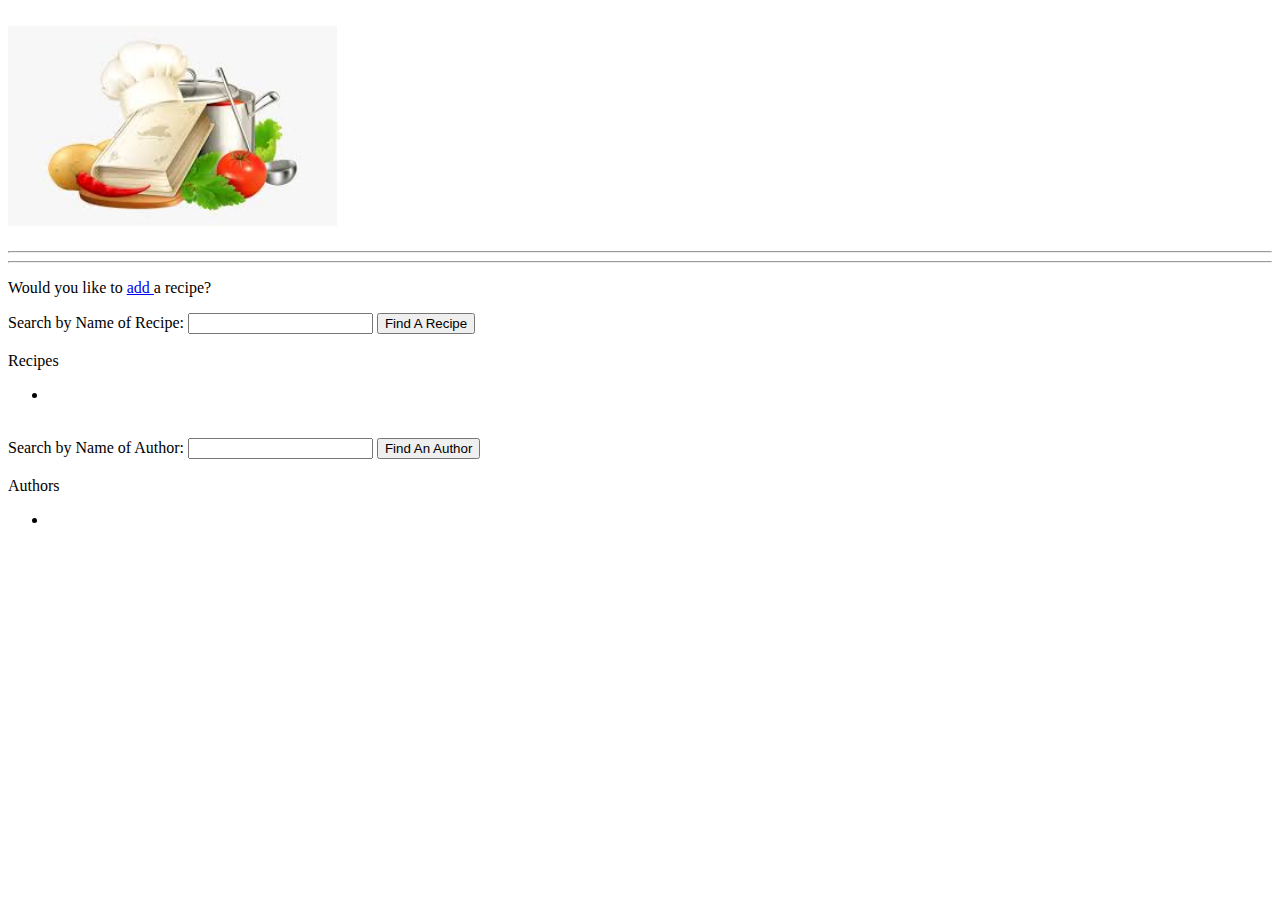
==== src/main/resources/templates/recipe/index.html @ e58c85ba "enable User Search feature" ====
<!DOCTYPE html>
<html lang="en" xmlns="http://www.w3.org/1999/xhtml" xmlns:th="http://www.thymeleaf.org/"
      xmlns:sec="https://www.thymeleaf.org/thymeleaf-extras-springsecurity3">
<head th:replace="fragments :: head"></head>
<body>
<div class="container">
<nav th:replace="fragments :: navigation"></nav><br />
<img src="../Images/cookbook1.jpg" alt="cooking utensils and bowls" height="200">
<br />
<h1 th:text="${title}"></h1>
<hr />
<tr>
    <td th:each="type : ${recipeTypes}"><a th:href="'/recipe/search/' + ${type}" th:text="${type} + ' | '"></a></td>
</tr>

<hr />

<p th:unless="${recipes} and ${recipes.size()}">Would you like to <a href="/recipe/add">add </a> a recipe?</p>

<form th:action="@{/recipe/search}" method="GET">
    <label th:for="byName">Search by Name of Recipe:</label>
    <input type="text" id="byName" th:name="byName" />
    <input type="submit" value="Find A Recipe" />
</form>
<br />

    <tr>
        <th>Recipes</th>
    </tr>
    <tr>
        <td th:each="recipe :  ${recipes}"> <ul class="index-list">
            <li><a th:href="'/recipe/indiv/' + ${recipe.id}" th:text="${recipe.name}"></a></li></ul></td>
    </tr>


    <br />

<form th:action="@{/recipe/findAuthor}" method="post">
    <label th:for="byUser">Search by Name of Author:</label>
    <input type="text" id="byUser" name="byUser" />
    <input type="submit" value="Find An Author" />
</form>
<br />

    <tr>
        <th>Authors</th>
    </tr>
    <tr>
        <td th:each="user : ${users}"> <ul class="index-list">
            <li><a th:href="'/recipe/user/indiv/' + ${user.id}" th:text="${user.name}"></a></li></ul></td>
    </tr>
</div>
</body>
</html>
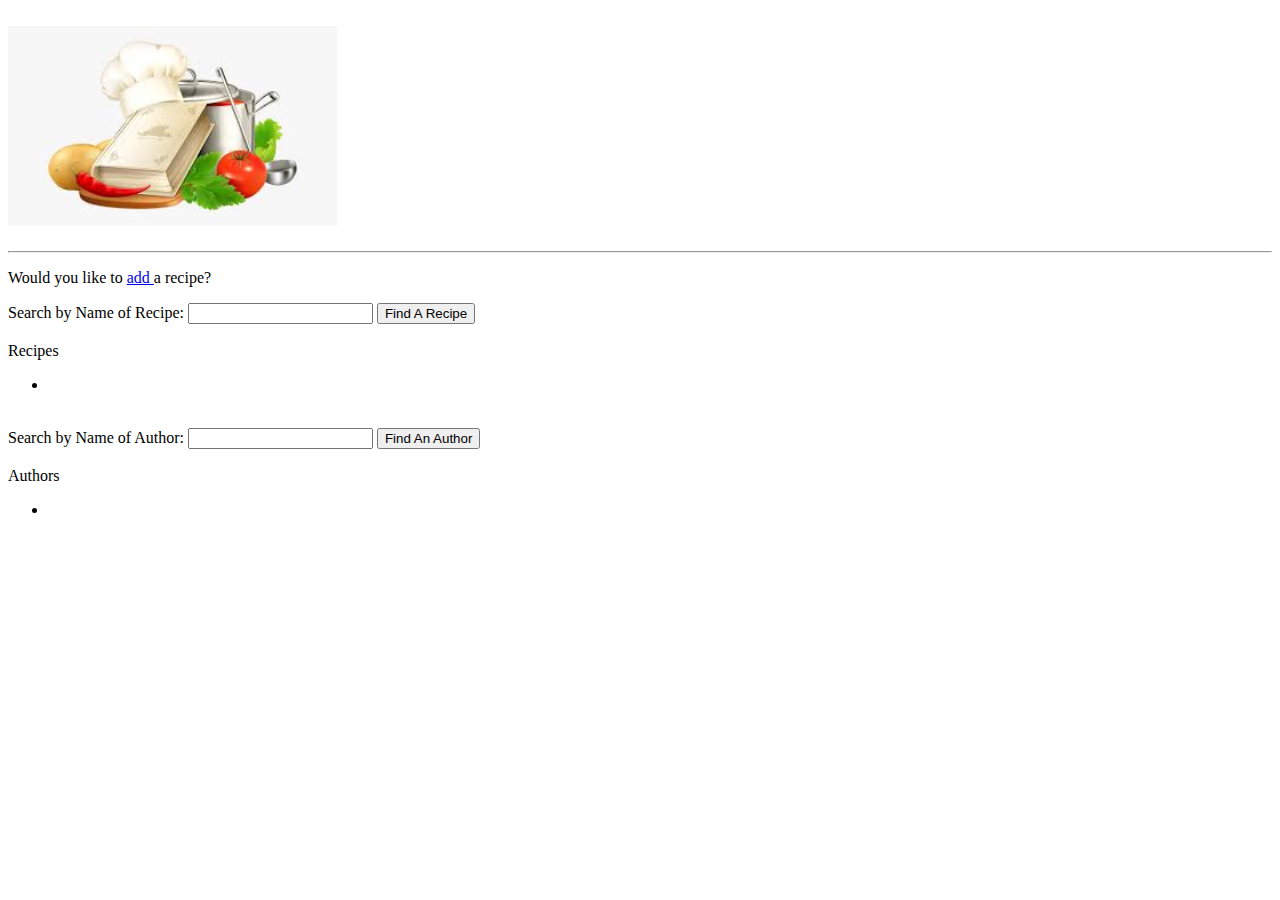
==== commit 158487e2: "removed old categoryType links on pages" ====
--- a/src/main/resources/templates/recipe/index.html
+++ b/src/main/resources/templates/recipe/index.html
@@ -5,19 +5,15 @@
 <body>
 <div class="container">
 <nav th:replace="fragments :: navigation"></nav><br />
-<img src="../Images/cookbook1.jpg" alt="cooking utensils and bowls" height="200">
+<img src="Images/cookbook1.jpg" alt="cooking utensils and bowls" height="200">
 <br />
 <h1 th:text="${title}"></h1>
-<hr />
-<tr>
-    <td th:each="type : ${recipeTypes}"><a th:href="'/recipe/search/' + ${type}" th:text="${type} + ' | '"></a></td>
-</tr>
 
 <hr />
 
 <p th:unless="${recipes} and ${recipes.size()}">Would you like to <a href="/recipe/add">add </a> a recipe?</p>
 
-<form th:action="@{/recipe/search}" method="GET">
+<form th:action="@{/recipe/search}" method="POST">
     <label th:for="byName">Search by Name of Recipe:</label>
     <input type="text" id="byName" th:name="byName" />
     <input type="submit" value="Find A Recipe" />
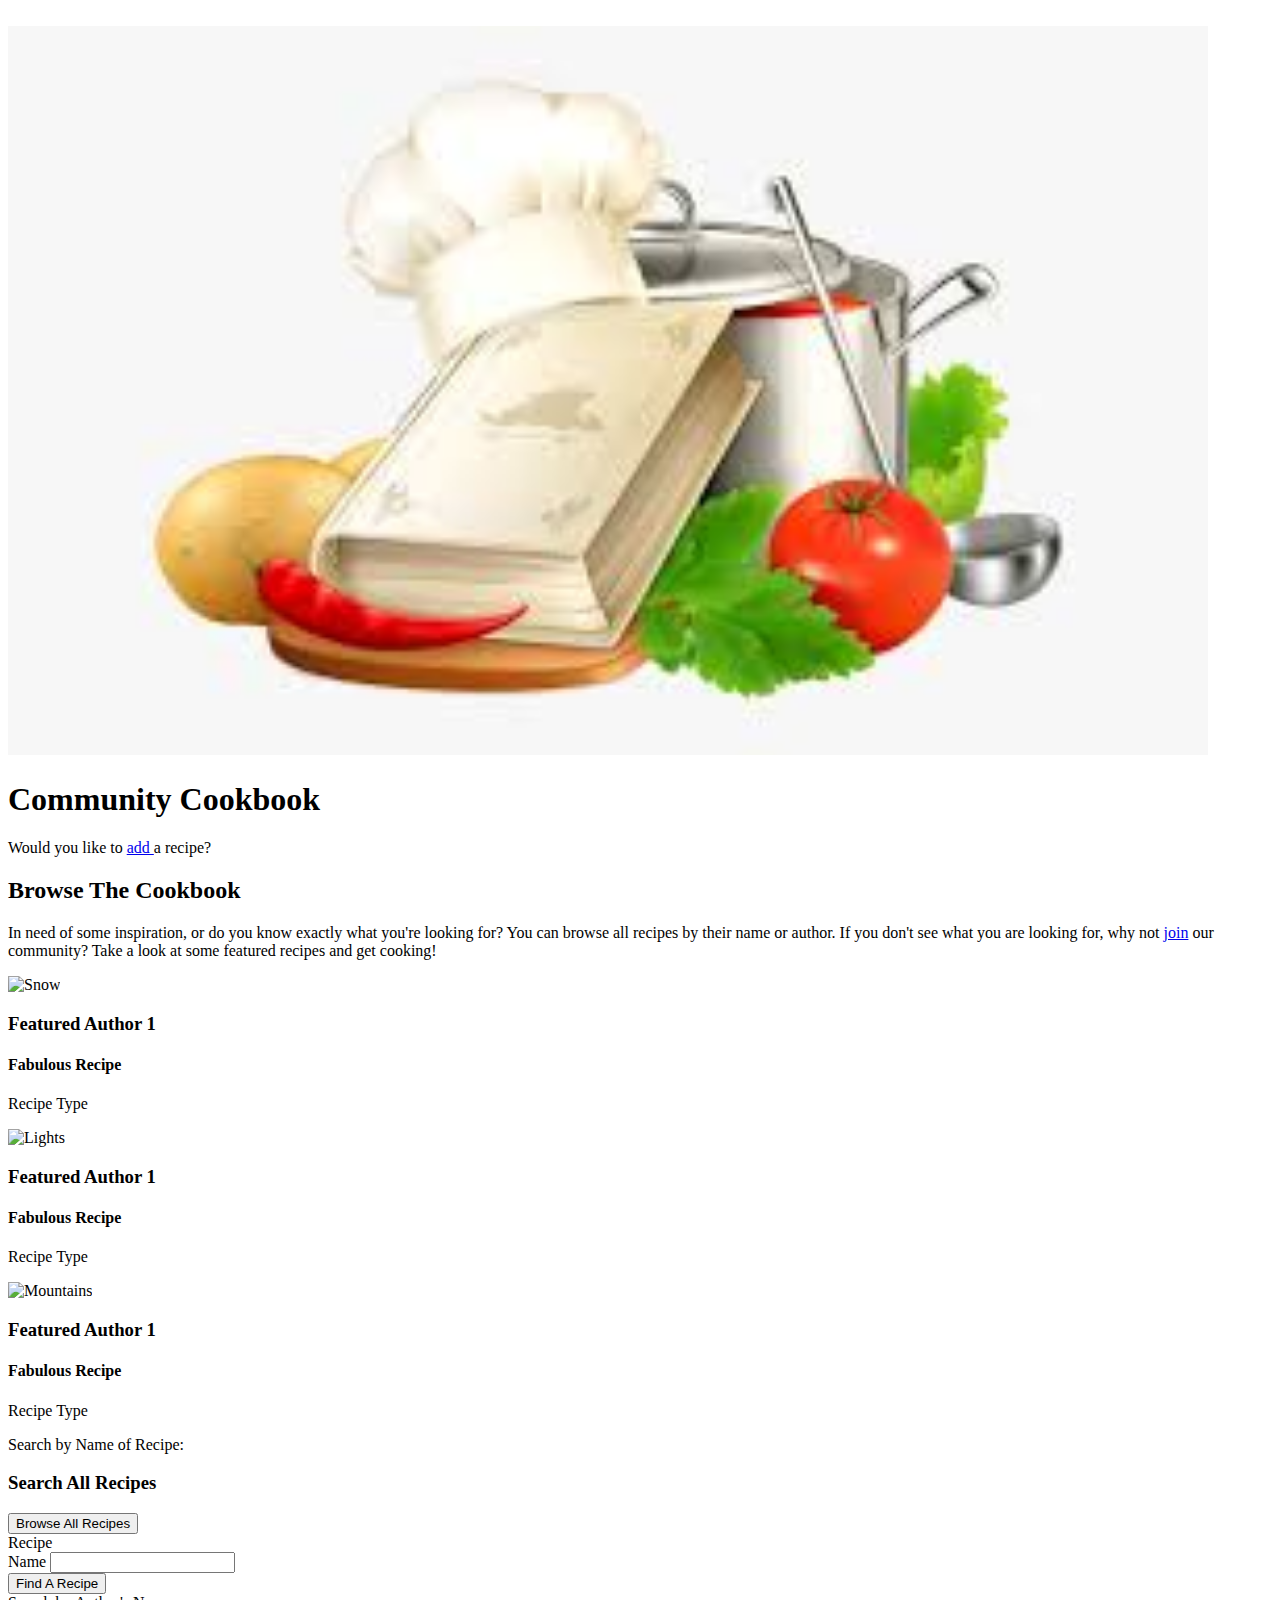
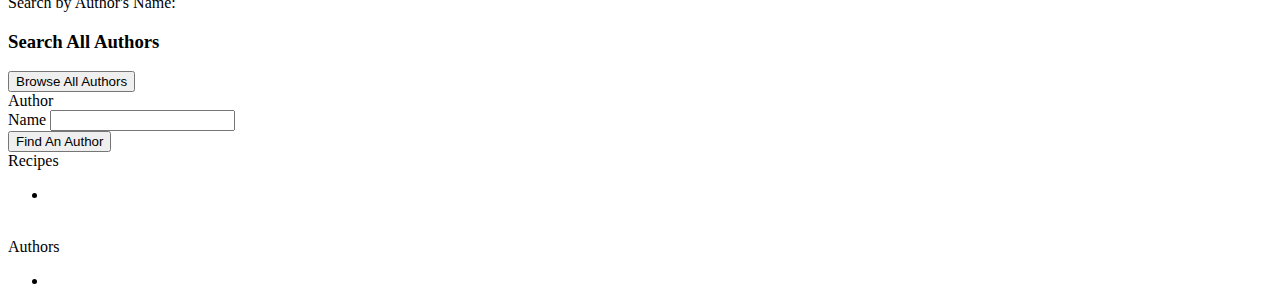
==== commit 4f551817: "add css to cookbook home page" ====
--- a/src/main/resources/templates/recipe/index.html
+++ b/src/main/resources/templates/recipe/index.html
@@ -3,22 +3,126 @@
       xmlns:sec="https://www.thymeleaf.org/thymeleaf-extras-springsecurity3">
 <head th:replace="fragments :: head"></head>
 <body>
+
+<nav th:replace="fragments :: navigation"></nav><br />
+
+<header class="w3-display-container w3-content w3-wide" style="max-width:1200px;min-width:400px" id="home">
+    <img class="w3-image" src="Images/cookbook1.jpg" alt="Cooking Utensils and Bowls" width="1200">
+    <div class="w3-display-bottomleft w3-padding-large w3-opacity">
+        <h1 class="w3-xxlarge">Community Cookbook</h1>
+    </div>
+</header>
 <div class="container">
-<nav th:replace="fragments :: navigation"></nav><br />
-<img src="Images/cookbook1.jpg" alt="cooking utensils and bowls" height="200">
+<!--<img src="Images/cookbook1.jpg" alt="cooking utensils and bowls" height="200">
 <br />
 <h1 th:text="${title}"></h1>
 
-<hr />
+<hr />-->
+    <div class="w3-center w3-padding-64">
+        <span class="w3-xlarge w3-bottombar w3-border-dark-grey w3-padding-16" th:unless="${recipes} and ${recipes.size()}">
+            Would you like to <a href="/recipe/add">add </a> a recipe?</span>
+    </div>
+<!--<p th:unless="${recipes} and ${recipes.size()}">Would you like to <a href="/recipe/add">add </a> a recipe?</p>-->
 
-<p th:unless="${recipes} and ${recipes.size()}">Would you like to <a href="/recipe/add">add </a> a recipe?</p>
+    <div class="w3-row-padding w3-padding-64 w3-theme-l1" id="explore">
 
-<form th:action="@{/recipe/search}" method="POST">
+        <div class="w3-quarter">
+            <h2>Browse The Cookbook</h2>
+            <p>In need of some inspiration, or do you know exactly what you're looking for? You can browse all recipes by
+                their name or author. If you don't see what you are looking for, why not <a href="/registration">join</a> our community?
+            Take a look at some featured recipes and get cooking!</p>
+        </div>
+
+        <div class="w3-quarter">
+            <div class="w3-card w3-white">
+                <img src="/Images/cookbook1.jpg" alt="Snow" style="width:100%">
+                <div class="w3-container">
+                    <h3>Featured Author 1</h3>
+                    <h4>Fabulous Recipe</h4>
+                    <p>Recipe Type</p>
+                </div>
+            </div>
+        </div>
+
+        <div class="w3-quarter">
+            <div class="w3-card w3-white">
+                <img src="/Images/cookbook1.jpg" alt="Lights" style="width:100%">
+                <div class="w3-container">
+                    <h3>Featured Author 1</h3>
+                    <h4>Fabulous Recipe</h4>
+                    <p>Recipe Type</p>
+                </div>
+            </div>
+        </div>
+
+        <div class="w3-quarter">
+            <div class="w3-card w3-white">
+                <img src="/Images/cookbook1.jpg" alt="Mountains" style="width:100%">
+                <div class="w3-container">
+                    <h3>Featured Author 1</h3>
+                    <h4>Fabulous Recipe</h4>
+                    <p>Recipe Type</p>
+                </div>
+            </div>
+        </div>
+
+    </div>
+
+
+    <div class="w3-container w3-padding-64 w3-theme-l5" id="search-name">
+        <div class="w3-row">
+            <div class="w3-col m5">
+                <div class="w3-padding-16"><span class="w3-xlarge w3-border-teal w3-bottombar">Search by Name of Recipe:</span></div>
+                <h3>Search All Recipes</h3>
+                <div class="w3-dropdown-hover w3-hide-small">
+                <button class="w3-button" title="All Recipes">Browse All Recipes <i class="fa fa-caret-down"></i></button>
+                <div class="w3-dropdown-content w3-card-4 w3-bar-block" th:each="recipe :  ${recipes}">
+                    <a th:href="'/recipe/indiv/' + ${recipe.id}" th:text="${recipe.name}" class="w3-bar-item w3-button">Recipe</a>
+                </div>
+            </div>
+            </div>
+            <div class="w3-col m7">
+                <form class="w3-container w3-card-4 w3-padding-16 w3-white" th:action="@{/recipe/search}" method="POST">
+                    <div class="w3-section">
+                        <label th:for="byName">Name</label>
+                        <input class="w3-input" type="text" name="byName" required>
+                    </div>
+                    <button type="submit" class="w3-button w3-right w3-theme">Find A Recipe</button>
+                </form>
+            </div>
+        </div>
+    </div>
+
+    <div class="w3-container w3-padding-64 w3-theme-l5" id="search-author">
+        <div class="w3-row">
+            <div class="w3-col m5">
+                <div class="w3-padding-16"><span class="w3-xlarge w3-border-teal w3-bottombar">Search by Author's Name:</span></div>
+                <h3>Search All Authors</h3>
+                <div class="w3-dropdown-hover w3-hide-small">
+                    <button class="w3-button" title="All Authors">Browse All Authors <i class="fa fa-caret-down"></i></button>
+                    <div class="w3-dropdown-content w3-card-4 w3-bar-block" th:each="user : ${users}">
+                        <a th:href="'/recipe/user/indiv/' + ${user.id}" th:text="${user.name}" class="w3-bar-item w3-button">Author</a>
+                    </div>
+                </div>
+            </div>
+            <div class="w3-col m7">
+                <form class="w3-container w3-card-4 w3-padding-16 w3-white" th:action="@{/recipe/findAuthor}" method="POST">
+                    <div class="w3-section">
+                        <label th:for="byUser">Name</label>
+                        <input class="w3-input" type="text" name="byUser" required>
+                    </div>
+                    <button type="submit" class="w3-button w3-right w3-theme">Find An Author</button>
+                </form>
+            </div>
+        </div>
+    </div>
+
+<!--<form th:action="@{/recipe/search}" method="POST">
     <label th:for="byName">Search by Name of Recipe:</label>
     <input type="text" id="byName" th:name="byName" />
     <input type="submit" value="Find A Recipe" />
 </form>
-<br />
+<br />-->
 
     <tr>
         <th>Recipes</th>
@@ -31,12 +135,12 @@
 
     <br />
 
-<form th:action="@{/recipe/findAuthor}" method="post">
+<!--<form th:action="@{/recipe/findAuthor}" method="post">
     <label th:for="byUser">Search by Name of Author:</label>
     <input type="text" id="byUser" name="byUser" />
     <input type="submit" value="Find An Author" />
 </form>
-<br />
+<br />-->
 
     <tr>
         <th>Authors</th>
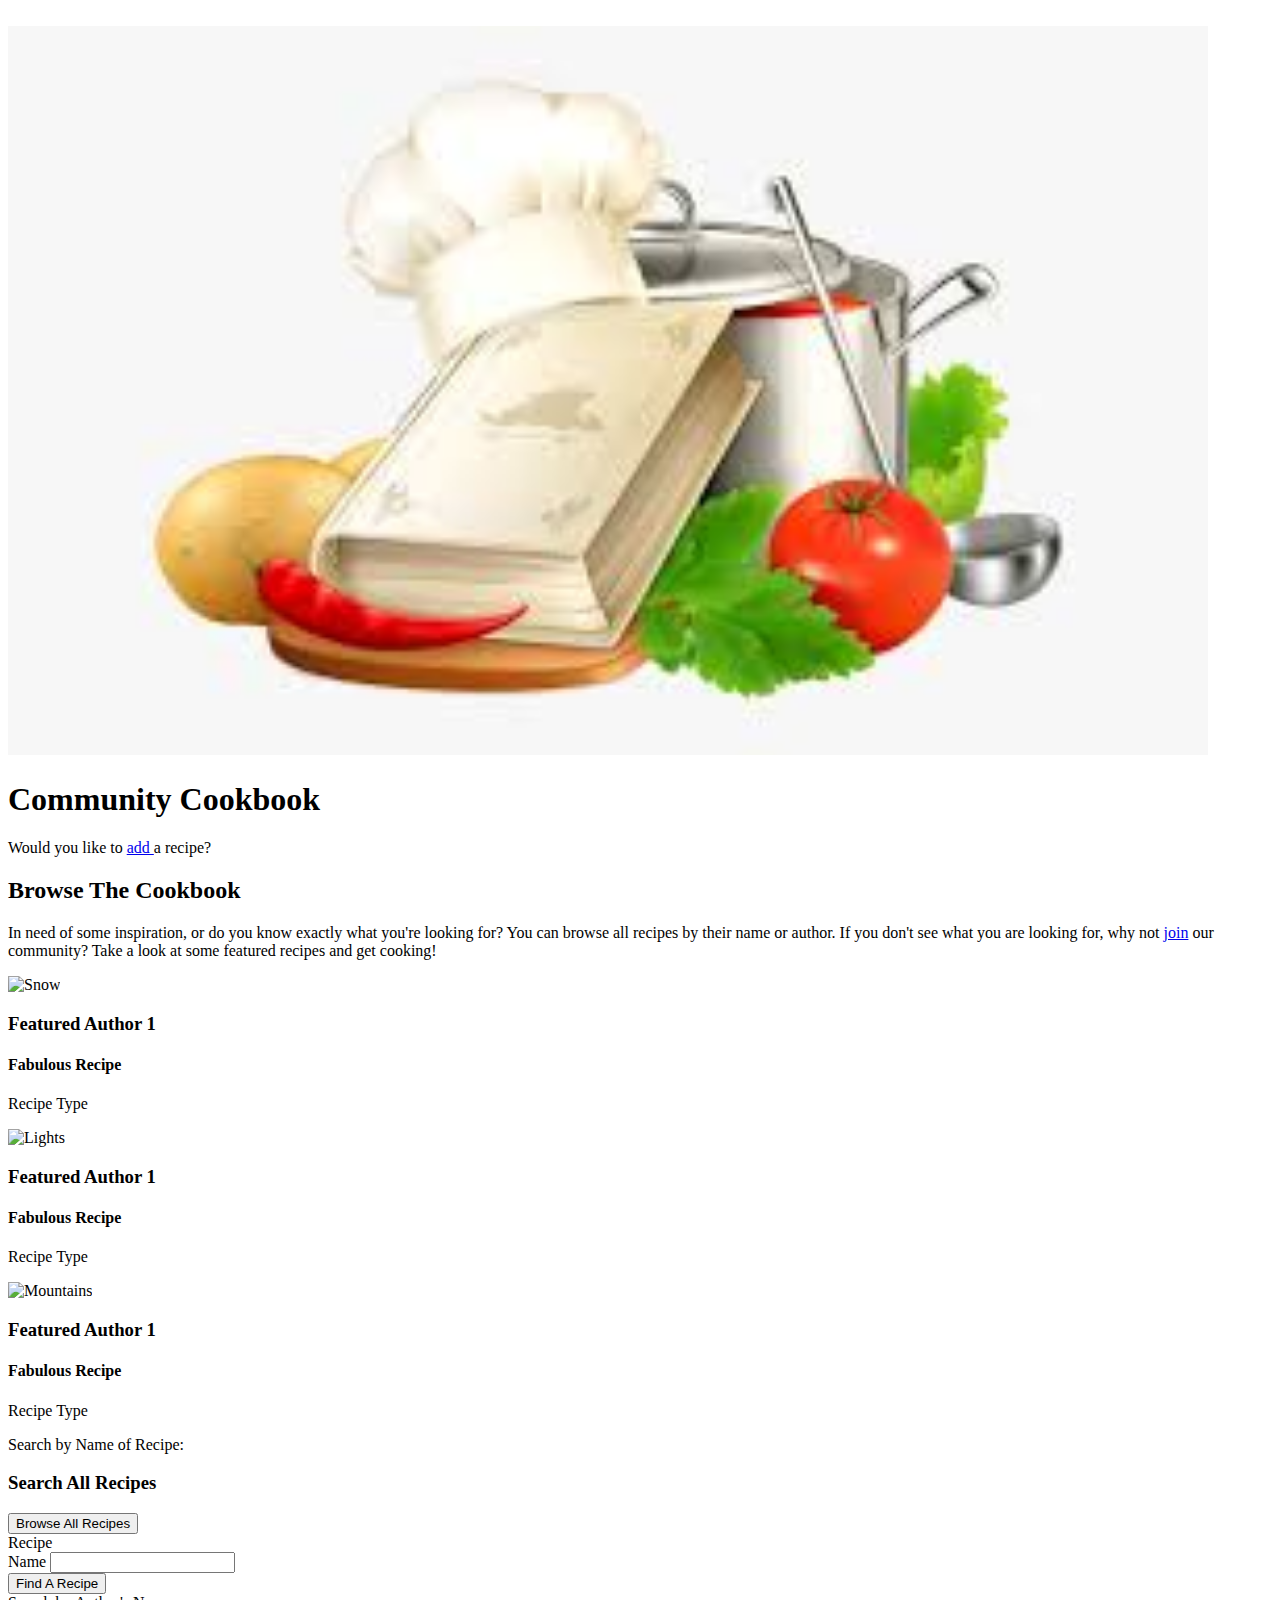
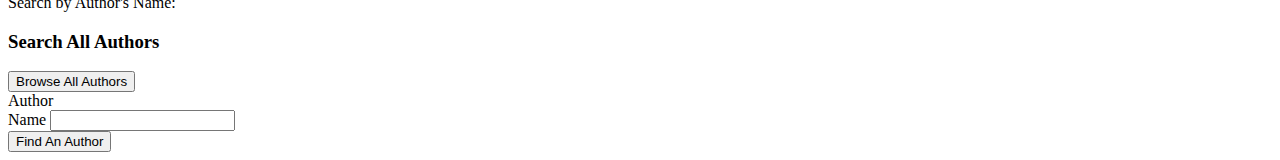
==== commit 6b03501b: "enable list feature on recipe index" ====
--- a/src/main/resources/templates/recipe/index.html
+++ b/src/main/resources/templates/recipe/index.html
@@ -76,8 +76,8 @@
                 <h3>Search All Recipes</h3>
                 <div class="w3-dropdown-hover w3-hide-small">
                 <button class="w3-button" title="All Recipes">Browse All Recipes <i class="fa fa-caret-down"></i></button>
-                <div class="w3-dropdown-content w3-card-4 w3-bar-block" th:each="recipe :  ${recipes}">
-                    <a th:href="'/recipe/indiv/' + ${recipe.id}" th:text="${recipe.name}" class="w3-bar-item w3-button">Recipe</a>
+                <div class="w3-dropdown-content w3-card-4 w3-bar-block">
+                    <a th:href="'/recipe/indiv/' + ${recipe.id}" th:each="recipe :  ${recipes}" th:text="${recipe.name}" class="w3-bar-item w3-button">Recipe</a>
                 </div>
             </div>
             </div>
@@ -100,8 +100,8 @@
                 <h3>Search All Authors</h3>
                 <div class="w3-dropdown-hover w3-hide-small">
                     <button class="w3-button" title="All Authors">Browse All Authors <i class="fa fa-caret-down"></i></button>
-                    <div class="w3-dropdown-content w3-card-4 w3-bar-block" th:each="user : ${users}">
-                        <a th:href="'/recipe/user/indiv/' + ${user.id}" th:text="${user.name}" class="w3-bar-item w3-button">Author</a>
+                    <div class="w3-dropdown-content w3-card-4 w3-bar-block">
+                        <a th:href="'/recipe/user/indiv/' + ${user.id}" th:each="user : ${users}" th:text="${user.name}" class="w3-bar-item w3-button">Author</a>
                     </div>
                 </div>
             </div>
@@ -122,7 +122,7 @@
     <input type="text" id="byName" th:name="byName" />
     <input type="submit" value="Find A Recipe" />
 </form>
-<br />-->
+<br />
 
     <tr>
         <th>Recipes</th>
@@ -135,12 +135,12 @@
 
     <br />
 
-<!--<form th:action="@{/recipe/findAuthor}" method="post">
+<form th:action="@{/recipe/findAuthor}" method="post">
     <label th:for="byUser">Search by Name of Author:</label>
     <input type="text" id="byUser" name="byUser" />
     <input type="submit" value="Find An Author" />
 </form>
-<br />-->
+<br />
 
     <tr>
         <th>Authors</th>
@@ -148,7 +148,7 @@
     <tr>
         <td th:each="user : ${users}"> <ul class="index-list">
             <li><a th:href="'/recipe/user/indiv/' + ${user.id}" th:text="${user.name}"></a></li></ul></td>
-    </tr>
+    </tr>-->
 </div>
 </body>
 </html>